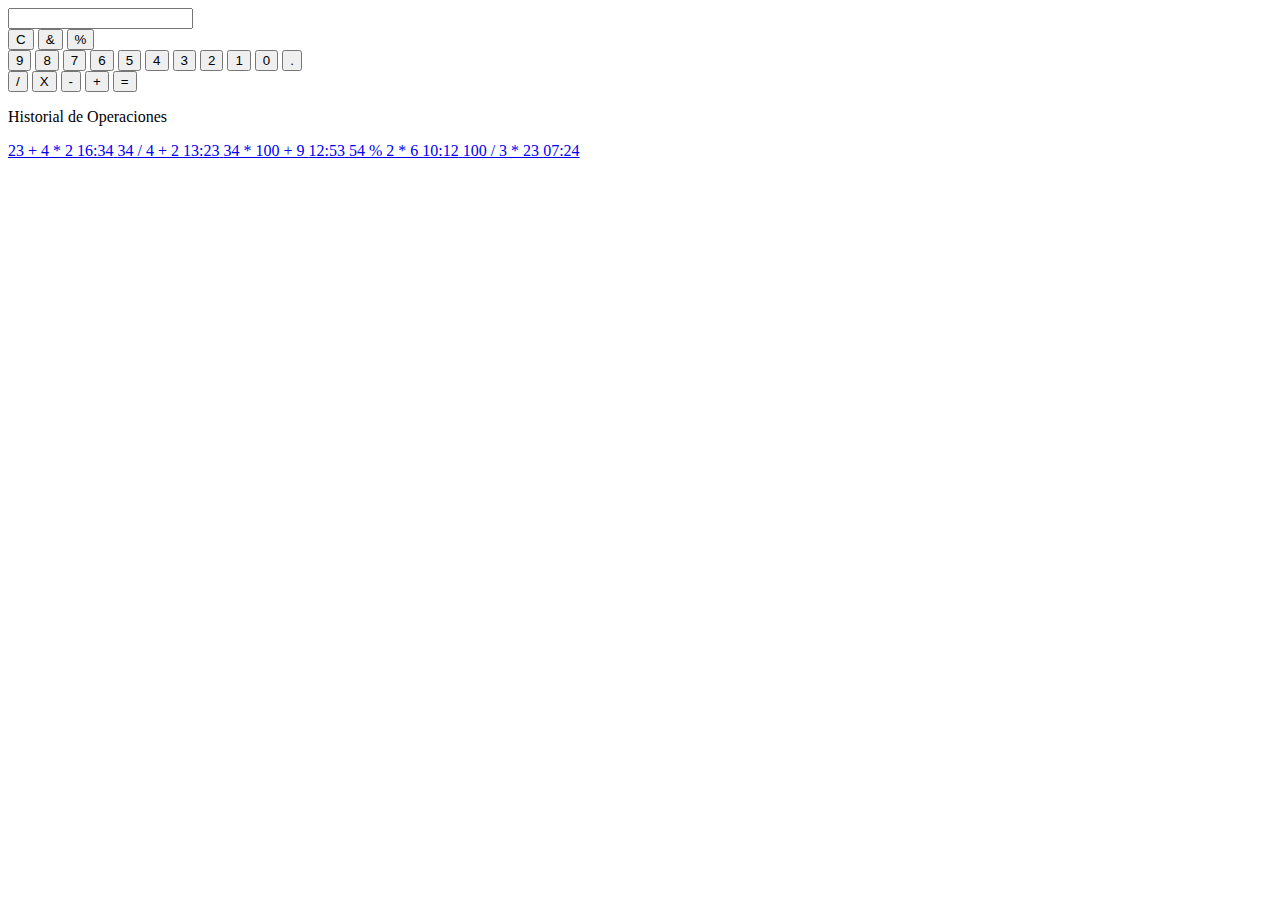
==== Hackaton11/DMiguel/Reto 2/index.html @ 4ad6ce98 "Se agrego los botones numericos y de operacion, ademas tambien se implemento un aparto de historial " ====
<!DOCTYPE html>
<html lang="es">
<head>
    <meta charset="UTF-8">
    <meta http-equiv="X-UA-Compatible" content="IE=edge">
    <meta name="viewport" content="width=device-width, initial-scale=1.0">
    <link rel="stylesheet" href="style/normalize.css">
    <link rel="stylesheet" href="style/style.css">
    <link href="https://cdn.jsdelivr.net/npm/bootstrap@5.0.2/dist/css/bootstrap.min.css" rel="stylesheet" integrity="sha384-EVSTQN3/azprG1Anm3QDgpJLIm9Nao0Yz1ztcQTwFspd3yD65VohhpuuCOmLASjC" crossorigin="anonymous">
    <title>Document</title>
</head>
<body class="body">
    <div class="contenido">
        <div class="input-group mb-3 inputResultado">
            <input type="number" id="form-control" class="form-control">
        </div>
        <div class="botonesOpcion">
            <button type="button" class="btnC btn btn-outline-danger">C</button>
            <button type="button" class="btnsSigno btn btn-outline-danger">&</button>
            <button type="button" class="btn% btn btn-outline-danger">%</button>
        </div>
        <div class="butonesNumeros">
            <button type="button" id="btn9" class="btn9 btn btn-outline-primary">9</button>
            <button type="button" id="btn8" class="btn8 btn btn-outline-primary">8</button>
            <button type="button" id="btn7" class="btn7 btn btn-outline-primary">7</button>
            <button type="button" id="btn6" class="btn6 btn btn-outline-primary">6</button>
            <button type="button" id="btn5" class="btn5 btn btn-outline-primary">5</button>
            <button type="button" id="btn4" class="btn4 btn btn-outline-primary">4</button>
            <button type="button" id="btn3" class="btn3 btn btn-outline-primary">3</button>
            <button type="button" id="btn2" class="btn2 btn btn-outline-primary">2</button>
            <button type="button" id="btn1" class="btn1 btn btn-outline-primary">1</button>
            <button type="button" id="btn0" class="btn0 btn btn-outline-primary">0</button>
            <button type="button" id="btn_" class="btn_ btn btn-outline-primary">.</button>
        </div>
        <div class="botonesOperaciones">
            <button type="button" class="btnDiv btn btn-outline-success">/</button>
            <button type="button" class="btnMult btn btn-outline-success">X</button>
            <button type="button" class="btnResta btn btn-outline-success">-</button>
            <button type="button" class="btnSuma btn btn-outline-success">+</button>
            <button type="button" class="btnIgualdad btn btn-outline-success">=</button>
        </div>
        <div class="list-group historial">
            <p class="fs-5">
                Historial de Operaciones
            </p>
            <span class="historialItem">
                <a href="#" class="list-group-item list-group-item-action active" aria-current="true">
                    23 + 4 * 2
                    <span class="badge bg-primary rounded-pill">16:34</span>
                </a>
                <a href="#" class="list-group-item list-group-item-action">
                    34 / 4 + 2
                    <span class="badge bg-primary rounded-pill">13:23</span>
                </a>
                <a href="#" class="list-group-item list-group-item-action">
                    34 * 100 +  9
                    <span class="badge bg-primary rounded-pill">12:53</span>
                </a>
                <a href="#" class="list-group-item list-group-item-action">
                    54 % 2 * 6
                    <span class="badge bg-primary rounded-pill">10:12</span>
                </a>
                <a href="#" class="list-group-item list-group-item-action">
                    100 / 3 * 23
                    <span class="badge bg-primary rounded-pill">07:24</span>
                </a>
            </span>
            
        </div>
    </div>
</body>
<script src="https://cdn.jsdelivr.net/npm/bootstrap@5.0.2/dist/js/bootstrap.bundle.min.js" integrity="sha384-MrcW6ZMFYlzcLA8Nl+NtUVF0sA7MsXsP1UyJoMp4YLEuNSfAP+JcXn/tWtIaxVXM" crossorigin="anonymous"></script>
<script src="./javascript/calculadora.js"></script>
</html>
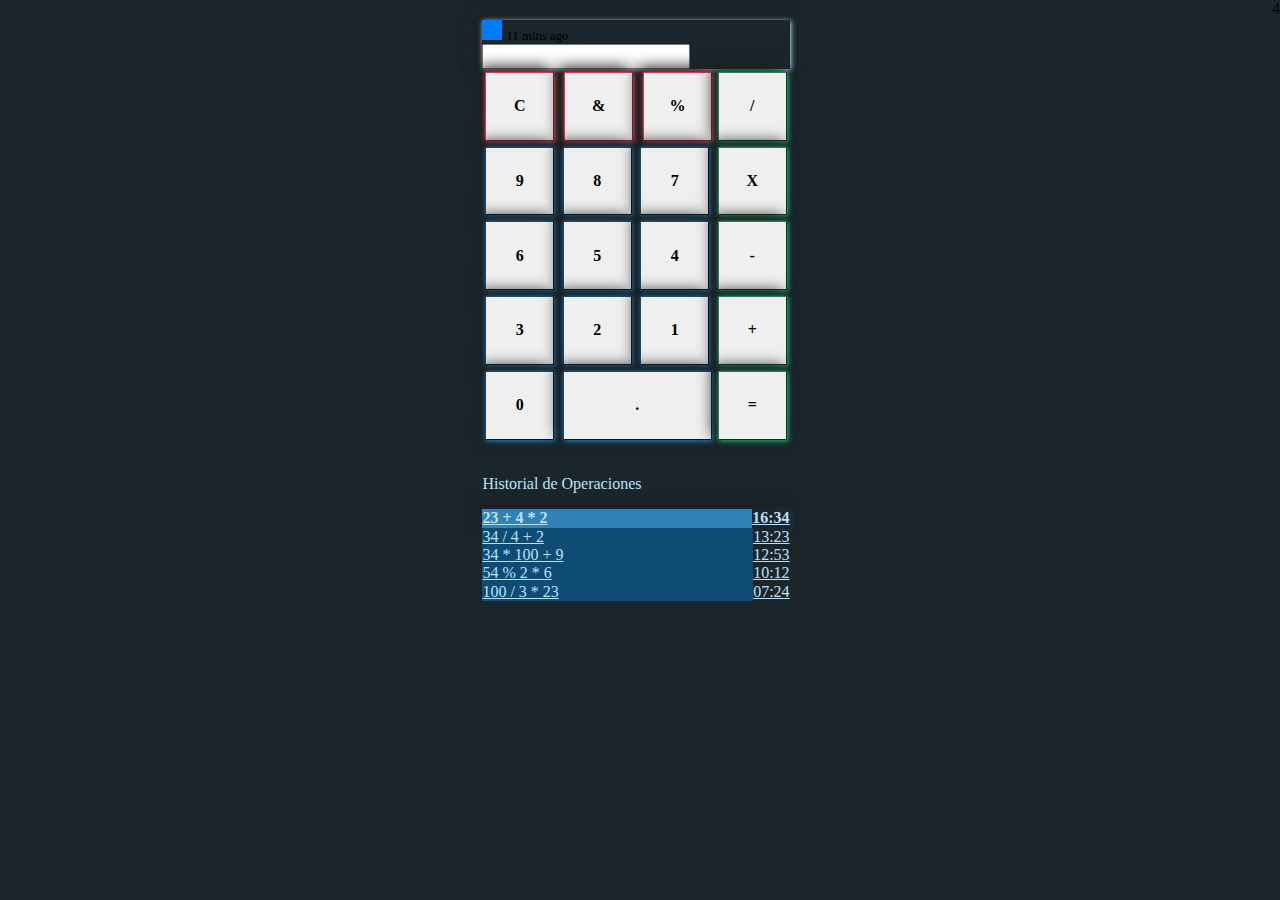
==== commit caaa553a: "Se agrego algunos estilos de correccion, algunas etiquetmas mas y se crearon fors para detectar que " ====
--- a/Hackaton11/DMiguel/Reto 2/index.html
+++ b/Hackaton11/DMiguel/Reto 2/index.html
@@ -1,18 +1,33 @@
 <!DOCTYPE html>
 <html lang="es">
+
 <head>
     <meta charset="UTF-8">
     <meta http-equiv="X-UA-Compatible" content="IE=edge">
     <meta name="viewport" content="width=device-width, initial-scale=1.0">
     <link rel="stylesheet" href="style/normalize.css">
     <link rel="stylesheet" href="style/style.css">
-    <link href="https://cdn.jsdelivr.net/npm/bootstrap@5.0.2/dist/css/bootstrap.min.css" rel="stylesheet" integrity="sha384-EVSTQN3/azprG1Anm3QDgpJLIm9Nao0Yz1ztcQTwFspd3yD65VohhpuuCOmLASjC" crossorigin="anonymous">
+    <link href="https://cdn.jsdelivr.net/npm/bootstrap@5.0.2/dist/css/bootstrap.min.css" rel="stylesheet"
+        integrity="sha384-EVSTQN3/azprG1Anm3QDgpJLIm9Nao0Yz1ztcQTwFspd3yD65VohhpuuCOmLASjC" crossorigin="anonymous">
     <title>Document</title>
 </head>
+
 <body class="body">
     <div class="contenido">
+
         <div class="input-group mb-3 inputResultado">
-            <input type="number" id="form-control" class="form-control">
+            <div class="toast fade show" role="alert" aria-live="assertive" aria-atomic="true">
+                <div class="toast-header">
+                    <svg class="bd-placeholder-img rounded me-2" width="20" height="20"
+                        xmlns="http://www.w3.org/2000/svg" aria-hidden="true" preserveAspectRatio="xMidYMid slice"
+                        focusable="false">
+                        <rect width="100%" height="100%" fill="#007aff"></rect>
+                    </svg>
+                    <strong id="histori-form-control" class="me-auto"></strong>
+                    <small>11 mins ago</small>
+                </div>
+                <input type="text" id="form-control" class="toast-body form-control">
+            </div>
         </div>
         <div class="botonesOpcion">
             <button type="button" class="btnC btn btn-outline-danger">C</button>
@@ -53,7 +68,7 @@
                     <span class="badge bg-primary rounded-pill">13:23</span>
                 </a>
                 <a href="#" class="list-group-item list-group-item-action">
-                    34 * 100 +  9
+                    34 * 100 + 9
                     <span class="badge bg-primary rounded-pill">12:53</span>
                 </a>
                 <a href="#" class="list-group-item list-group-item-action">
@@ -65,10 +80,14 @@
                     <span class="badge bg-primary rounded-pill">07:24</span>
                 </a>
             </span>
-            
+
         </div>
-    </div>
+    </div>4
+
 </body>
-<script src="https://cdn.jsdelivr.net/npm/bootstrap@5.0.2/dist/js/bootstrap.bundle.min.js" integrity="sha384-MrcW6ZMFYlzcLA8Nl+NtUVF0sA7MsXsP1UyJoMp4YLEuNSfAP+JcXn/tWtIaxVXM" crossorigin="anonymous"></script>
+<script src="https://cdn.jsdelivr.net/npm/bootstrap@5.0.2/dist/js/bootstrap.bundle.min.js"
+    integrity="sha384-MrcW6ZMFYlzcLA8Nl+NtUVF0sA7MsXsP1UyJoMp4YLEuNSfAP+JcXn/tWtIaxVXM"
+    crossorigin="anonymous"></script>
 <script src="./javascript/calculadora.js"></script>
-</html> +
+</html>--- a/Hackaton11/DMiguel/Reto 2/style/style.css
+++ b/Hackaton11/DMiguel/Reto 2/style/style.css
@@ -0,0 +1,144 @@
+.body{
+    background-color: #1B262C;
+    display: flex;
+}
+
+.contenido{
+    width: 90%;
+    max-width: max-content;
+    margin: 20px auto;
+    display: grid;
+    grid-template-columns: repeat(2, auto);
+    grid-template-rows: repeat(4,auto);
+    grid-template-areas:"inputResultado inputResultado"
+                        "Opcion Operaciones"
+                        "Numeros Operaciones"
+                        "historial historial";
+}
+
+.inputResultado{
+    grid-area: inputResultado;
+}
+
+.inputResultado .toast{
+    width: inherit;
+    border: transparent
+}
+
+.botonesOpcion{
+    grid-area: Opcion;
+}
+
+.butonesNumeros{
+    grid-area: Numeros;
+    
+}
+
+.botonesOperaciones{
+    grid-area: Operaciones;
+    display: grid;
+    width: max-content;
+}
+
+.historial{
+    grid-area: historial;
+    margin: 1em 0;
+}
+
+
+.historial .fs-5{
+    color: #BBE1FA;
+}
+
+.historial .historialItem .list-group-item-action{
+    background-color: #0F4C75;
+    color: #BBE1FA;
+    display: flex;
+}
+
+.historial .historialItem .active{
+    background-color: #3282B8;
+    box-shadow: 1px 1px 5px #0a4268, -5px -5px 14px #1f1f1f;
+    font-weight: 700;
+    border-color: transparent;
+}
+
+.bg-primary{
+    margin-inline-start: auto;
+    display: grid;
+    align-items: center;
+    background-color: #1B262C !important;
+}
+
+.contenido .btn{
+    width: 4.3em;
+    height: 4.3em;
+    margin: 3px;
+    border-width: 0.1em;
+    font-weight: 700;
+    font-size : 1em;
+}
+.contenido .btn-outline-primary{
+    border-color: #0F4C75;
+    box-shadow: 1px 1px 5px #2189ce, -5px -5px 14px #1f1f1f;
+}
+.contenido .btn-outline-success{
+    border-color: #198754;
+    box-shadow: 1px 1px 5px #27c57b, -5px -5px 14px #1f1f1f;
+}
+.contenido .btn-outline-danger{
+    border-color: #dc3545;
+    box-shadow: 1px 1px 5px #f56271, -5px -5px 14px #1f1f1f;
+}
+
+.contenido .inputResultado{
+    border-color: #BBE1FA;
+    box-shadow: 1px 1px 5px #BBE1FA, -5px -5px 14px #1f1f1f;
+}
+
+.contenido .butonesNumeros{
+    display: grid;
+    grid-template-columns: repeat(3, 1fr);
+    grid-template-rows: repeat(4, 1fr);
+    grid-template-areas:"btn9 btn8 btn7"
+                        "btn6 btn5 btn4"
+                        "btn3 btn2 btn1"
+                        "btn0 btn_ btn_";
+}
+
+.btn9{
+    grid-area: btn9;
+}
+.btn8{
+    grid-area: btn8;
+}
+.btn7{
+    grid-area: btn7;
+}
+.btn6{
+    grid-area: btn6;
+}
+.btn5{
+    grid-area: btn5;
+}
+.btn4{
+    grid-area: btn4;
+}
+.btn3{
+    grid-area: btn3;
+}
+.btn2{
+    grid-area: btn2;
+}
+.btn1{
+    grid-area: btn1;
+}
+.btn0{
+    grid-area: btn0;
+    width: 100%;
+}
+
+.btn_{
+    grid-area: btn_;
+    width: auto !important;
+}